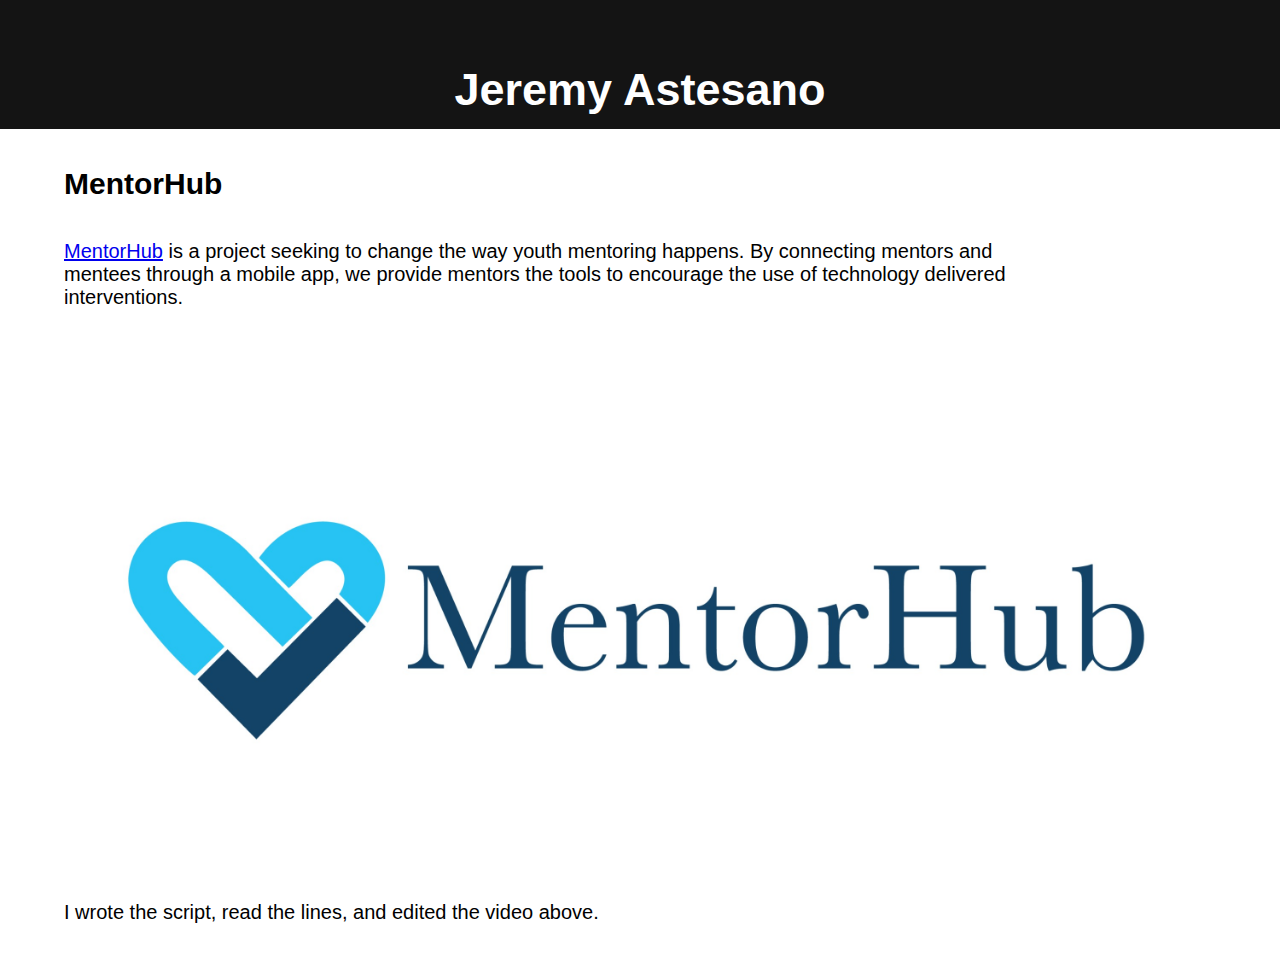
==== pages/mentorhub.html @ f7b519ce "better styling now" ====
<!DOCTYPE html>
<html>
  <title>
  Jeremy Astesano
  </title>
	<head>
    <link rel="stylesheet" type="text/css" href="../stylesheets/style.css">
	</head>
	<body>
    <div class="header_text"><a href="../index.html">
      Jeremy Astesano
    </a></div>
    <div class="page_title">
      MentorHub
    </div>
    <div class="text" top="60vw">
      <a href="https://mentorhubapp.org/">MentorHub</a> is a project seeking to change the way youth mentoring happens. By connecting mentors and mentees through a mobile app, we provide mentors the tools to encourage the use of technology delivered interventions.
    </div>
    <div id="mentorhub_background1" class="background"></div>
    <div class="text">
      I wrote the script, read the lines, and edited the video above.
    </div>
	</body>
</html>
---- stylesheets/style.css ----
.header_text {
  /* font-family: helvetica; */
  font-family: 'proxima_nova_rgregular', Helvetica, Arial, sans-serif;
  font-weight: bolder;
  color: white;
  z-index: 2;
  padding-top: 5vw;
  padding-bottom: 1vw;
  font-size: 45px;
  padding-left: 3%;
  padding-right: 3%;
  display: inline-block;
  background-color: rgb(20,20,20);

  width: 100%;
  text-align: center;

  -moz-box-sizing: border-box;
     -webkit-box-sizing: border-box;
      box-sizing: border-box;
}

.header_text a {
  text-decoration: none; /* no underline */
  color: inherit;
}

.text {
  /* font-family: helvetica; */
  font-family: 'proxima_nova_rgregular', Helvetica, Arial, sans-serif;
  /* font-weight: bold; */
  color: black;
  z-index: 2;
  font-size: 20px;
  padding-top: 3%;
  padding-bottom: 3%;
  padding-left: 5%;
  padding-right: 20%;

  margin: 0;
  display: inline-block;
}

.page_title {
  /* font-family: helvetica; */
  font-family: 'proxima_nova_rgregular', Helvetica, Arial, sans-serif;
  font-weight: bold;
  color: black;
  z-index: 2;
  font-size: 30px;
  padding-top: 3%;
  /* padding-bottom: 3%; */
  padding-left: 5%;
  padding-right: 6%;

  display: inline-block;
}

body {
  margin: 0;
  width: 100%;
}
html {
  width: 100%
}
.background {
  display: inline-block;
  width:100%;
  height:50vw;
  left:0px;
  z-index: -1;
  background-size: 100%;
}

#home_background1 {
  height:40vw;
  background-image: url("../images/spotify/flow.png");
}
#home_background2 {
  background-image: url("../images/mentorhub/mentorhub_logo.jpg");
}

#spotify_background1 {
  height:40vw;
  background-image: url("../images/spotify/flow.png");
}
#spotify_background2 {
  height:60vw;
  background-image: url("../images/spotify/mockup.png");
}
#spotify_background3 {
  height:40vw;
  background-image: url("../images/spotify/description.png");
}

#mentorhub_background1 {
  height:40vw;
  background-image: url("../images/mentorhub/mentorhub_logo.jpg");
}

/* gray out background when not hovering */
.h {
  -webkit-filter: grayscale(100%);
  filter: grayscale(100%);
  -webkit-transition: .3s ease-in-out;
  transition: .3s ease-in-out;
}

/* un-gray backgorund when hovering */
.h:hover {
	-webkit-filter: grayscale(0);
	filter: grayscale(0);
}












@font-face {
	font-family: 'proxima_nova_rgregular';
	src: url('https://litmus.com/fonts/Emails/proximanova-regular-webfont.eot');
	src: url('https://litmus.com/fonts/Emails/proximanova-regular-webfont.eot?#iefix') format('embedded-opentype'),
		 url('https://litmus.com/fonts/Emails/proximanova-regular-webfont.woff') format('woff'),
		 url('https://litmus.com/fonts/Emails/proximanova-regular-webfont.ttf') format('truetype'),
		 url('https://litmus.com/fonts/Emails/proximanova-regular-webfont.svg#proxima_nova_rgregular') format('svg');
	font-weight: normal;
	font-style: normal;
}
@font-face {
	font-family: 'proxima_nova_rgbold';
	src: url('https://litmus.com/fonts/Emails/proximanova-bold-webfont.eot');
	src: url('https://litmus.com/fonts/Emails/proximanova-bold-webfont.eot?#iefix') format('embedded-opentype'),
		 url('https://litmus.com/fonts/Emails/proximanova-bold-webfont.woff') format('woff'),
		 url('https://litmus.com/fonts/Emails/proximanova-bold-webfont.ttf') format('truetype'),
		 url('https://litmus.com/fonts/Emails/proximanova-bold-webfont.svg#proxima_nova_rgbold') format('svg');
	font-weight: normal;
	font-style: normal;
}

@font-face {
	font-family: 'adelle_rgregular';
	src: url('https://litmus.com/fonts/Emails/adelle_reg-webfont.eot');
	src: url('https://litmus.com/fonts/Emails/adelle_reg-webfont.eot?#iefix') format('embedded-opentype'),
		 url('https://litmus.com/fonts/Emails/adelle_reg-webfont.woff') format('woff'),
		 url('https://litmus.com/fonts/Emails/adelle_reg-webfont.ttf') format('truetype'),
		 url('https://litmus.com/fonts/Emails/adelle_reg-webfont.svg#adelle_rgregular') format('svg');
	font-weight: normal;
	font-style: normal;
}
/* body{
	font-family: 'proxima_nova_rgregular', Helvetica, Arial, sans-serif;
}
h1{
   font-family: 'proxima_nova_rgbold', Helvetica, Arial, sans-serif;
} */
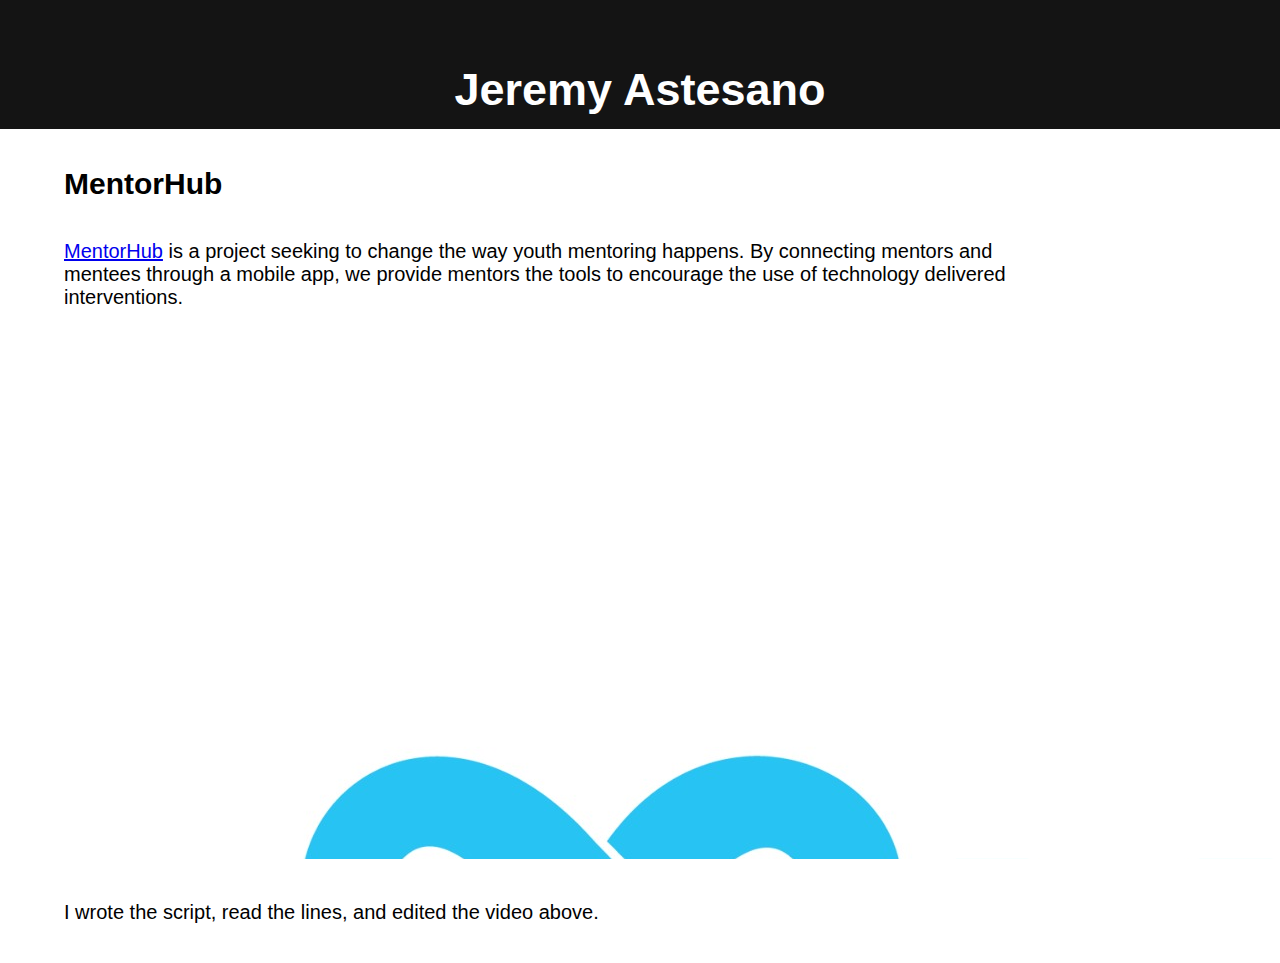
==== commit 573dc40b: "video works now" ====
--- a/pages/mentorhub.html
+++ b/pages/mentorhub.html
@@ -1,7 +1,7 @@
 <!DOCTYPE html>
 <html>
   <title>
-  Jeremy Astesano
+  Jeremy Astesano: MentorHub
   </title>
 	<head>
     <link rel="stylesheet" type="text/css" href="../stylesheets/style.css">
@@ -16,7 +16,7 @@
     <div class="text" top="60vw">
       <a href="https://mentorhubapp.org/">MentorHub</a> is a project seeking to change the way youth mentoring happens. By connecting mentors and mentees through a mobile app, we provide mentors the tools to encourage the use of technology delivered interventions.
     </div>
-    <div id="mentorhub_background1" class="background"></div>
+    <iframe src="https://player.vimeo.com/video/438623546?title=0&amp;app_id=122963" width="100%" id="mentorhub_background1" frameborder="0" allow="autoplay; fullscreen; picture-in-picture" allowfullscreen="" title="MentorHub Overview" data-ready="true"></iframe>
     <div class="text">
       I wrote the script, read the lines, and edited the video above.
     </div>
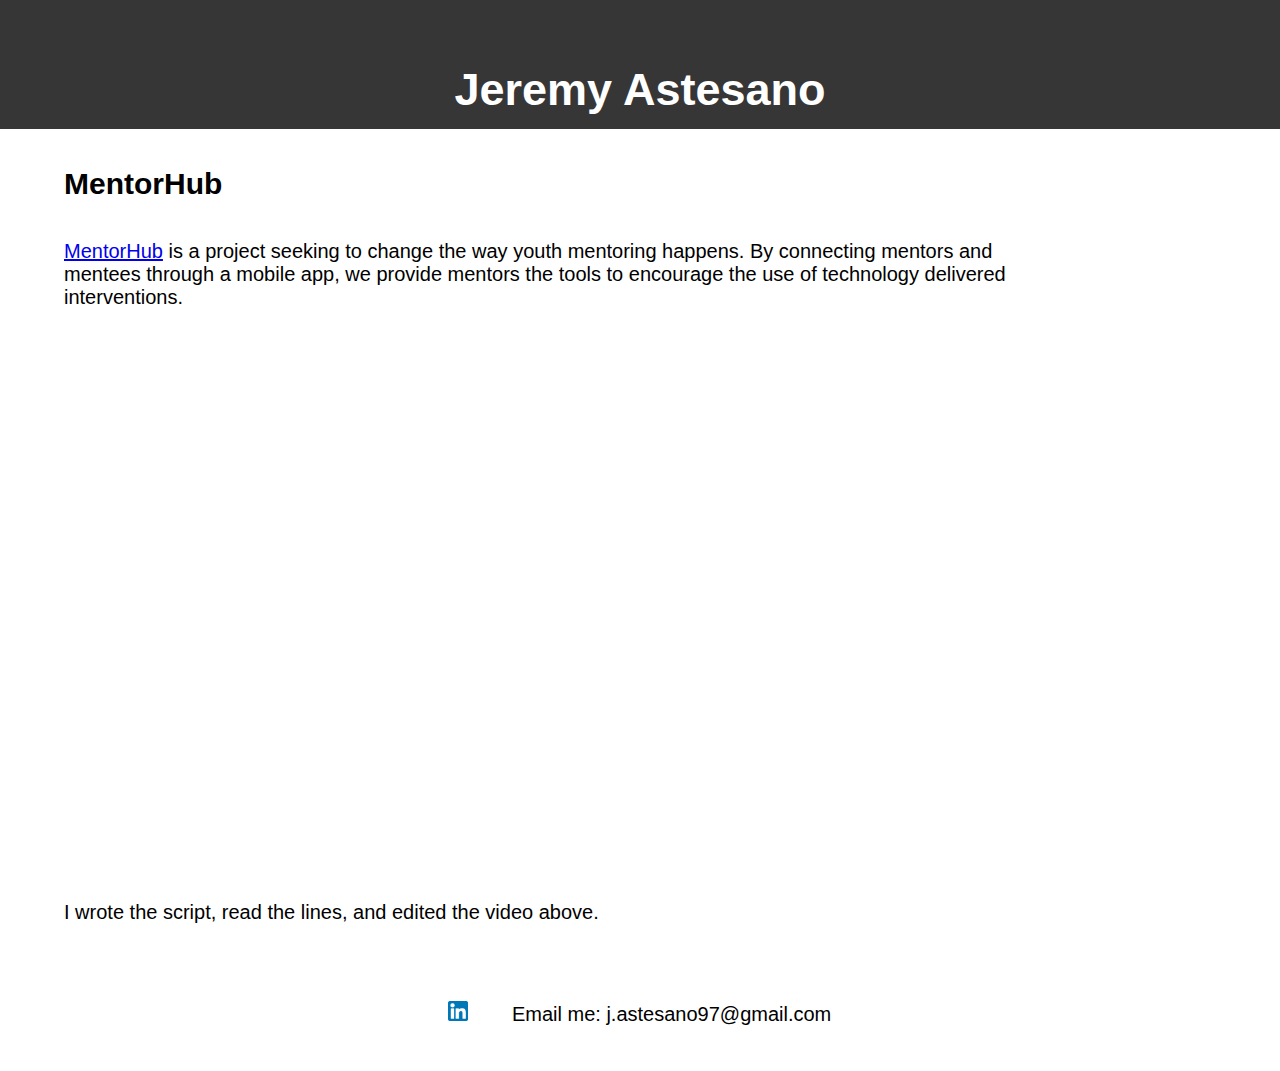
==== commit fdf30e82: "added footer" ====
--- a/pages/mentorhub.html
+++ b/pages/mentorhub.html
@@ -20,5 +20,12 @@
     <div class="text">
       I wrote the script, read the lines, and edited the video above.
     </div>
+
+    <div class="footer text">
+      <a href="https://www.linkedin.com/in/jeremy-astesano/"><img src="../images/linkedin.png" width="20vw" style="padding-right: 3vw"></a>
+
+      Email me: <a href="mailto: j.astesano97@gmail.com" style="text-decoration: none; color: inherit;">j.astesano97@gmail.com</a>
+    </div>
+
 	</body>
 </html>
--- a/stylesheets/style.css
+++ b/stylesheets/style.css
@@ -10,7 +10,7 @@
   padding-left: 3%;
   padding-right: 3%;
   display: inline-block;
-  background-color: rgb(20,20,20);
+  background-color: rgb(54,54,54);
 
   width: 100%;
   text-align: center;
@@ -37,9 +37,21 @@
   padding-left: 5%;
   padding-right: 20%;
 
-  margin: 0;
   display: inline-block;
 }
+
+.footer {
+  width: 100%;
+  padding-bottom: 5vh;
+  /* text-align: center; */
+
+  padding-left: 35vw;
+
+  -moz-box-sizing: border-box;
+     -webkit-box-sizing: border-box;
+      box-sizing: border-box;
+}
+
 
 .page_title {
   /* font-family: helvetica; */
@@ -75,6 +87,7 @@
 #home_background1 {
   height:40vw;
   background-image: url("../images/spotify/flow.png");
+  margin-top: 30px;
 }
 #home_background2 {
   background-image: url("../images/mentorhub/mentorhub_logo.jpg");
@@ -95,21 +108,26 @@
 
 #mentorhub_background1 {
   height:40vw;
-  background-image: url("../images/mentorhub/mentorhub_logo.jpg");
+  /* background-image: url("../images/mentorhub/mentorhub_logo.jpg"); */
 }
 
 /* gray out background when not hovering */
 .h {
-  -webkit-filter: grayscale(100%);
-  filter: grayscale(100%);
-  -webkit-transition: .3s ease-in-out;
-  transition: .3s ease-in-out;
+  /* -webkit-filter: contrast(100%);
+  filter: constrast(100%); */
+  -webkit-filter: brightness(100%);
+  filter: brightness(100%);
+
+
 }
-
 /* un-gray backgorund when hovering */
 .h:hover {
-	-webkit-filter: grayscale(0);
-	filter: grayscale(0);
+	/* -webkit-filter: contrast(120%);
+	filter: contrast(120%); */
+  -webkit-filter: brightness(125%);
+	filter: brightness(125%);
+  transition: .3s ease-in-out;
+  -webkit-transition: .3s ease-in-out;
 }
 
 
